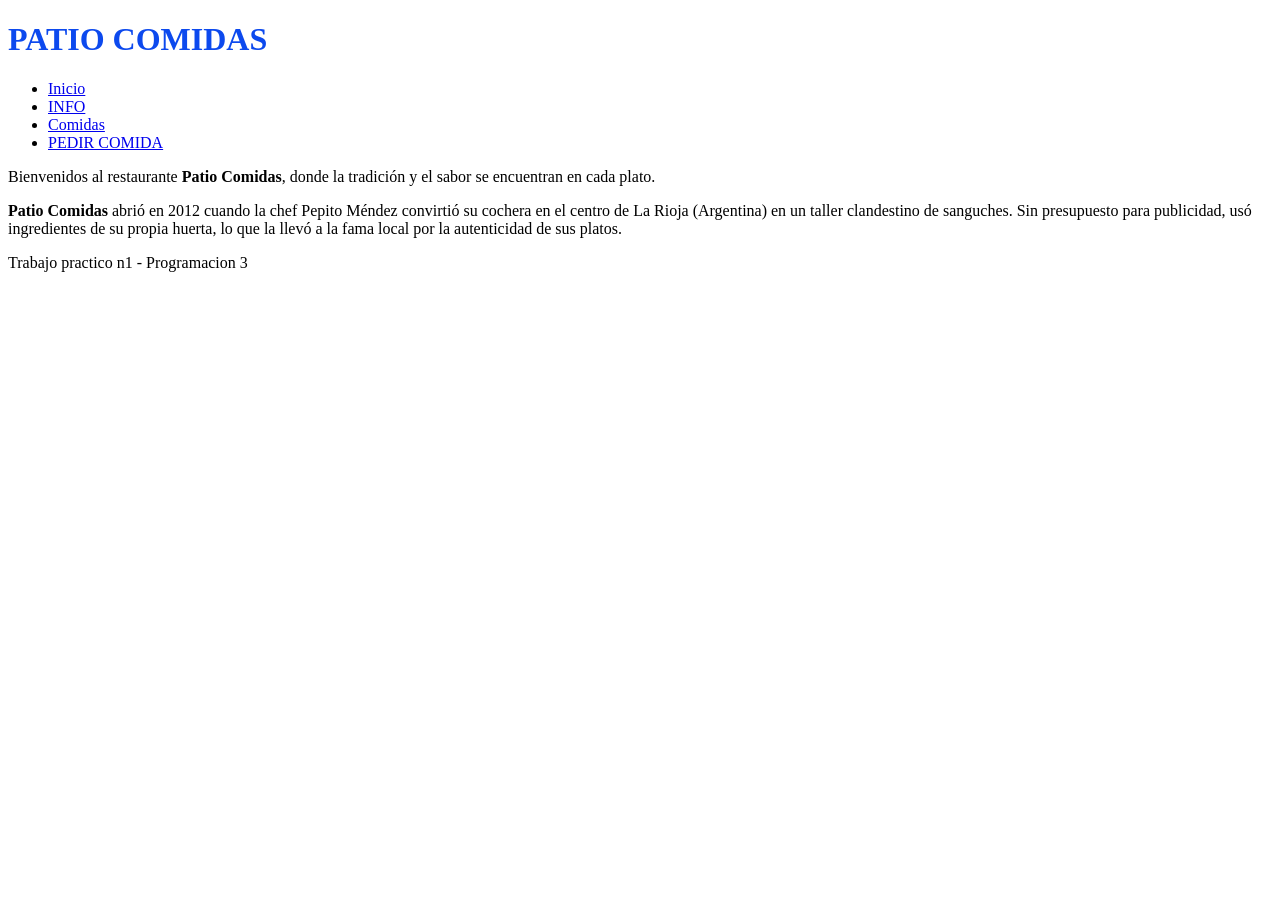
==== index.html @ ef849334 "creo cuerpos de paginas web solicitadas" ====
<!DOCTYPE html>
<html lang="es">
    <head>
        <meta charset="UTF-8"/>
        <title>Restaurante-imagenes</title>
        <link rel="stylesheet" href="css/estilos.css">
    </head>

    <!--Mantenemos el formato para conservar el orden y los enlances entre paginas-->
    
    <body>
        <header>
            <h1><span style="color:rgb(12, 73, 238)">PATIO COMIDAS</span></h1>
            <nav>
                <ul>
                    <li><a href="index.html">Inicio</a></li>
                    <li><a href="destacados.html">INFO</a></li>
                    <li><a href="listado.html">Comidas</a></li>
                    <li><a href="meriendas.html">PEDIR COMIDA</a></li>
                </ul>
            </nav>
        </header>

        <!--Pagina de inicio-->
        <main>
            

            <section>
                <p>Bienvenidos al restaurante <strong>Patio Comidas</strong>, donde la tradición y el sabor se encuentran en cada plato.</p>
                <p></p>
            </section>

        <!--historia ficticia del restaurante-->
            <section>
                <p> <strong>Patio Comidas</strong> abrió en 2012 cuando la chef Pepito Méndez convirtió su cochera en el centro de La Rioja (Argentina) en un taller clandestino de sanguches. Sin presupuesto para publicidad, usó ingredientes de su propia huerta, lo que la llevó a la fama local por la autenticidad de sus platos.</p>
                <p></p>
            </section>

        </main>

        <footer>
            <p>Trabajo practico n1 - Programacion 3</p>
        </footer>
        <script src="main.js"></script>
    </body>
</html>
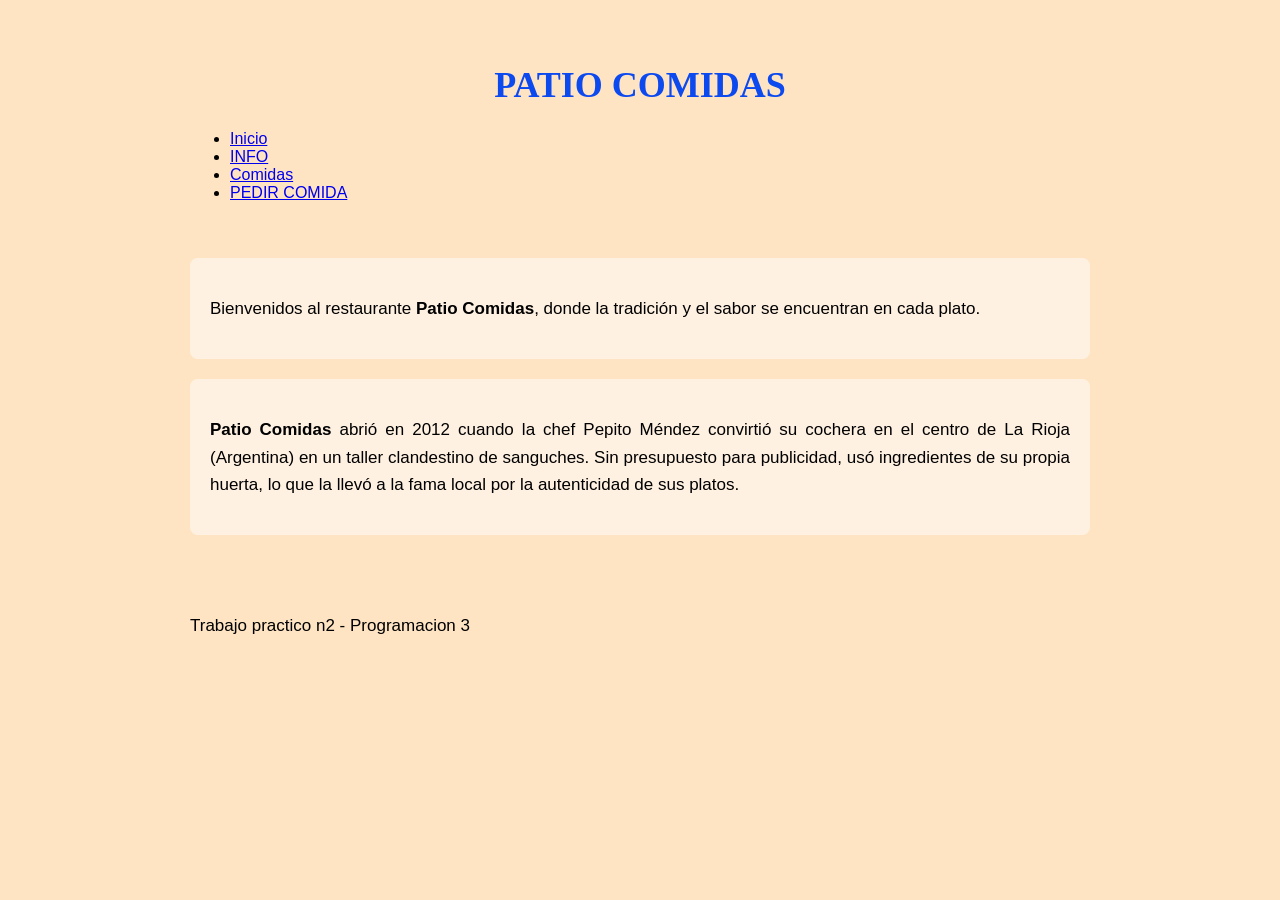
==== commit 7636090e: "modifico paginas" ====
--- a/index.html
+++ b/index.html
@@ -39,7 +39,7 @@
         </main>
 
         <footer>
-            <p>Trabajo practico n1 - Programacion 3</p>
+            <p>Trabajo practico n2 - Programacion 3</p>
         </footer>
         <script src="main.js"></script>
     </body>
--- a/css/estilos.css
+++ b/css/estilos.css
@@ -0,0 +1,102 @@
+:root {
+    --color-principal: #1a4b8c;
+    --fondo-cuerpo: bisque;
+    --blanco: #ffffff;
+}
+
+body {
+    background-color: var(--fondo-cuerpo);
+    font-family: Arial, sans-serif;
+    margin: 0;
+    padding: 20px; /* Evita que el contenido toque los bordes del navegador */
+}
+
+/* Modelo de Caja: Estructura */
+header, main, footer {
+    max-width: 900px;
+    margin: 0 auto; /* Centra el contenido en pantallas grandes */
+    padding: 20px;
+}
+
+section {
+    background-color: rgba(255, 255, 255, 0.5); /* Le da un fondo sutil a las secciones */
+    padding: 20px;
+    margin-bottom: 20px;
+    border-radius: 8px; /* Bordes redondeados modernos */
+    cursor: pointer;
+    transition: transform 0.2s; /* Efecto al pasar el mouse */
+}
+
+section:hover {
+    transform: scale(1.01); /* Sutil efecto de elevación */
+}
+
+/*Tipografía */
+h1 {
+    font-family: 'Georgia', serif;
+    color: var(--color-principal);
+    font-size: 36px;
+    text-align: center;
+}
+
+p {
+    text-align: justify;
+    line-height: 1.6;
+    font-size: 17px;
+    margin-bottom: 15px;
+}
+
+/* Tablas */
+table {
+    border-collapse: collapse;
+    width: 100%; /* Ajuste responsivo al contenedor */
+    margin: 20px 0;
+    background-color: var(--blanco);
+}
+
+th, td {
+    padding: 12px;
+    border: 1px solid var(--color-principal);
+    text-align: center;
+}
+
+th {
+    background-color: var(--color-principal);
+    color: var(--blanco);
+    font-weight: bold;
+}
+
+.destacado {
+    border: 3px solid rgb(12, 73, 238);
+    background-color: #f0f8ff;
+    transition: all 0.3s ease;
+}
+
+.box {
+    border: 2px solid #1a4b8c;
+    padding: 20px;
+    margin: 20px auto; /* Centrado automático */
+    max-width: 800px;
+    background-color: #fdf5e6;
+    border-radius: 10px;
+}
+
+.tarjeta {
+    display: inline-block;
+    padding: 15px;
+    border: 2px solid #1a4b8c;
+    margin: 10px;
+    cursor: pointer;
+    background-color: white;
+}
+
+.seleccionada {
+    background-color: #1a4b8c;
+    color: white;
+}
+
+.seleccionada {
+    background-color: #1a4b8c !important; /* El color azul que ya usas */
+    color: white !important;
+    border-color: #0d2a52 !important;
+}
